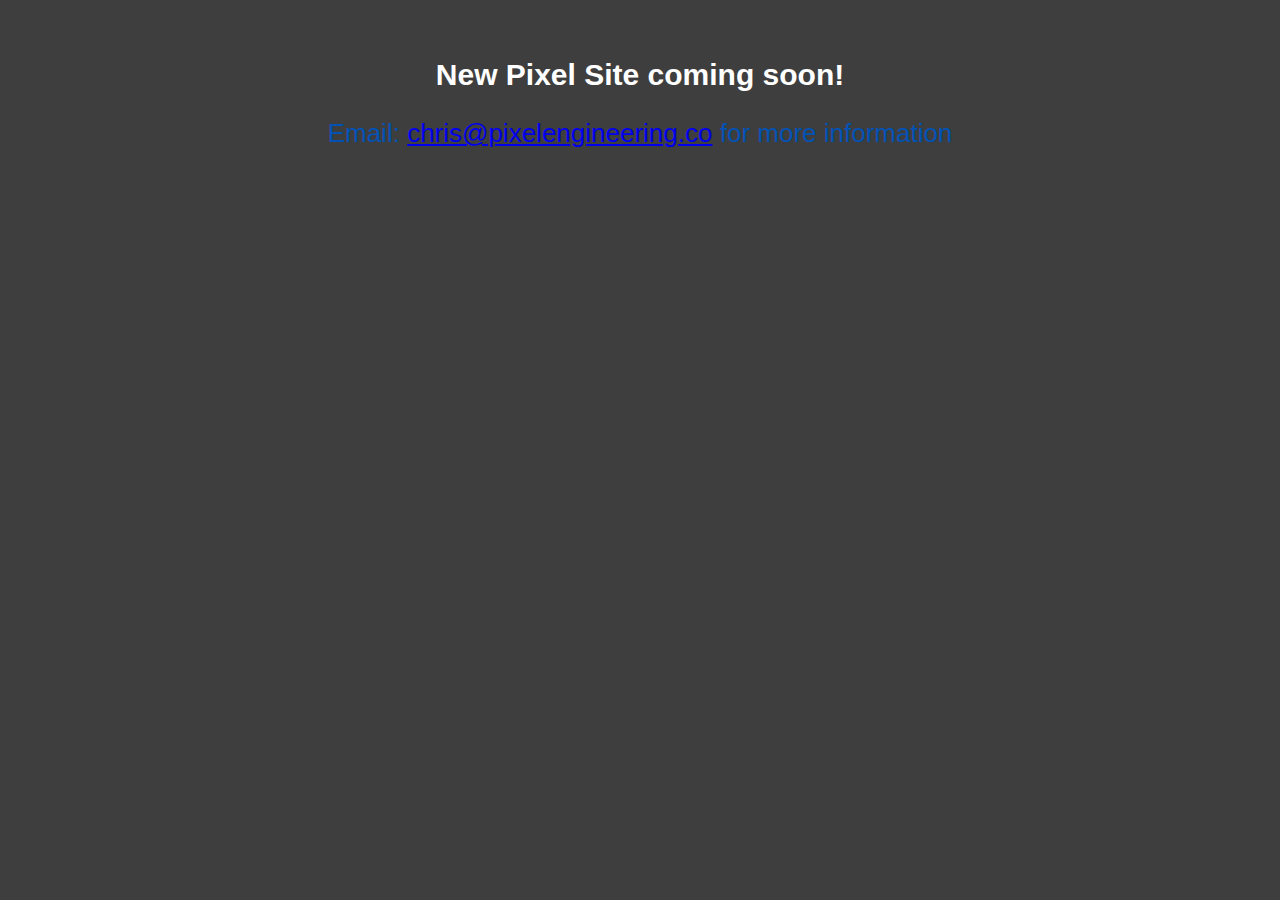
==== index.html @ 432d36de "Initial commit of AWS page for Pxl Site" ====
<!DOCTYPE html>
<html>
  <head>
    <meta charset="utf-8">
    <title>New Pixel Engineering Co</title>
    <link rel="stylesheet" href="/css/style.css">
  </head>
  <body>
    <div class="content">
      <h1>New Pixel Site coming soon!</h1>
      <p>Email: <a href="mailto:chris@pixelengineering.co">chris@pixelengineering.co</a> for more information</p>
    </div>
  </body>
</html>
---- css/style.css ----
body {
  font-size: 20px;
  background-color: #3e3e3e;
  font-family: 'Helvetica-Neue', sans-serif;
}

.content {
  padding: 1.5em;
  text-align: center;
}
h1 {
  font-size: 1.5em;
  color: white;
}

p {
  color: rgb(2, 82, 182);
  font-size: 1.3em;
}

h2 > a {
  color: #e48200;

}
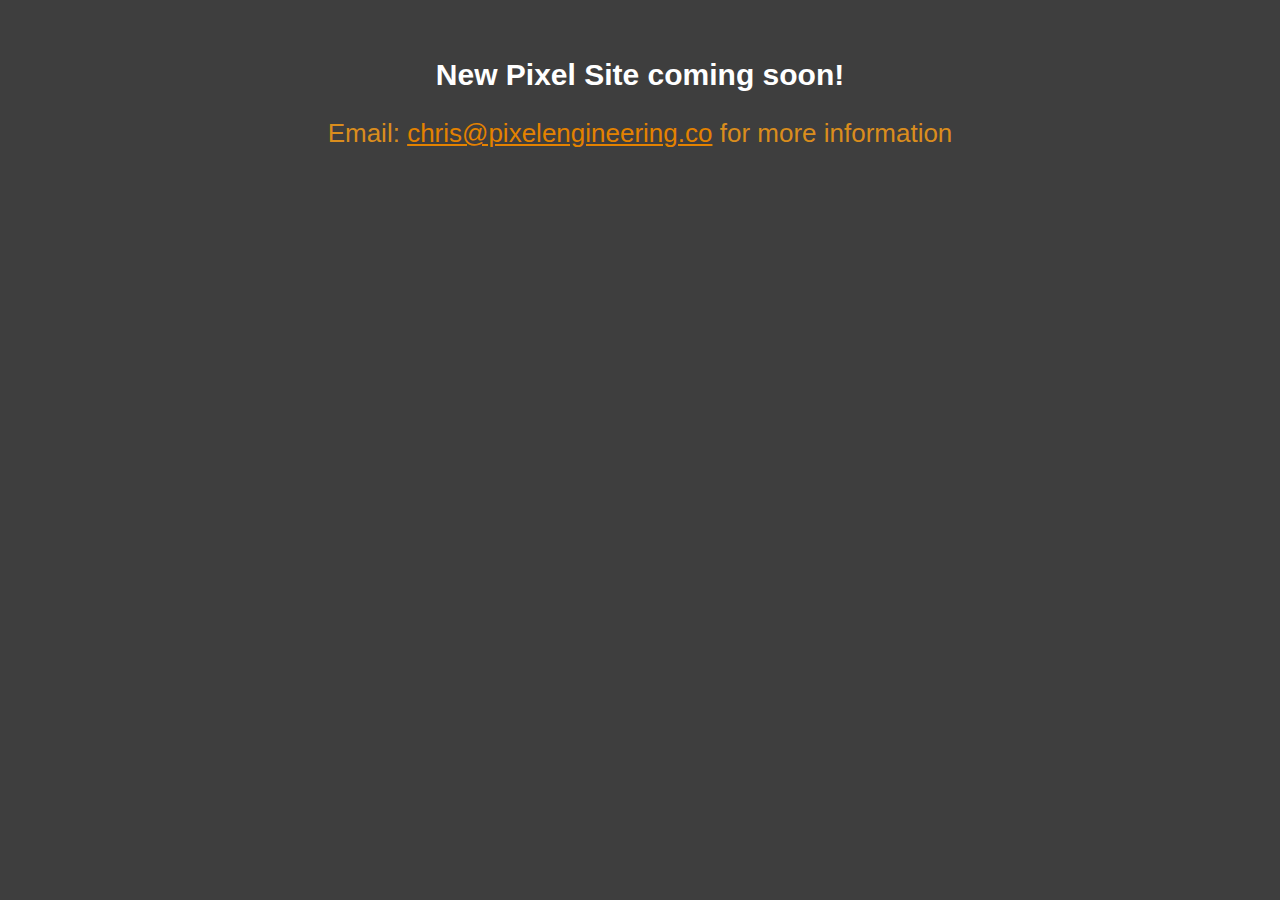
==== commit 602aa6d3: "Style Updates" ====
--- a/index.html
+++ b/index.html
@@ -3,7 +3,7 @@
   <head>
     <meta charset="utf-8">
     <title>New Pixel Engineering Co</title>
-    <link rel="stylesheet" href="/css/style.css">
+    <link rel="stylesheet" href="css/style.css">
   </head>
   <body>
     <div class="content">
--- a/css/style.css
+++ b/css/style.css
@@ -14,11 +14,11 @@
 }
 
 p {
-  color: rgb(2, 82, 182);
+  color: #da8d1d;
   font-size: 1.3em;
 }
 
-h2 > a {
+a {
   color: #e48200;
 
 }
